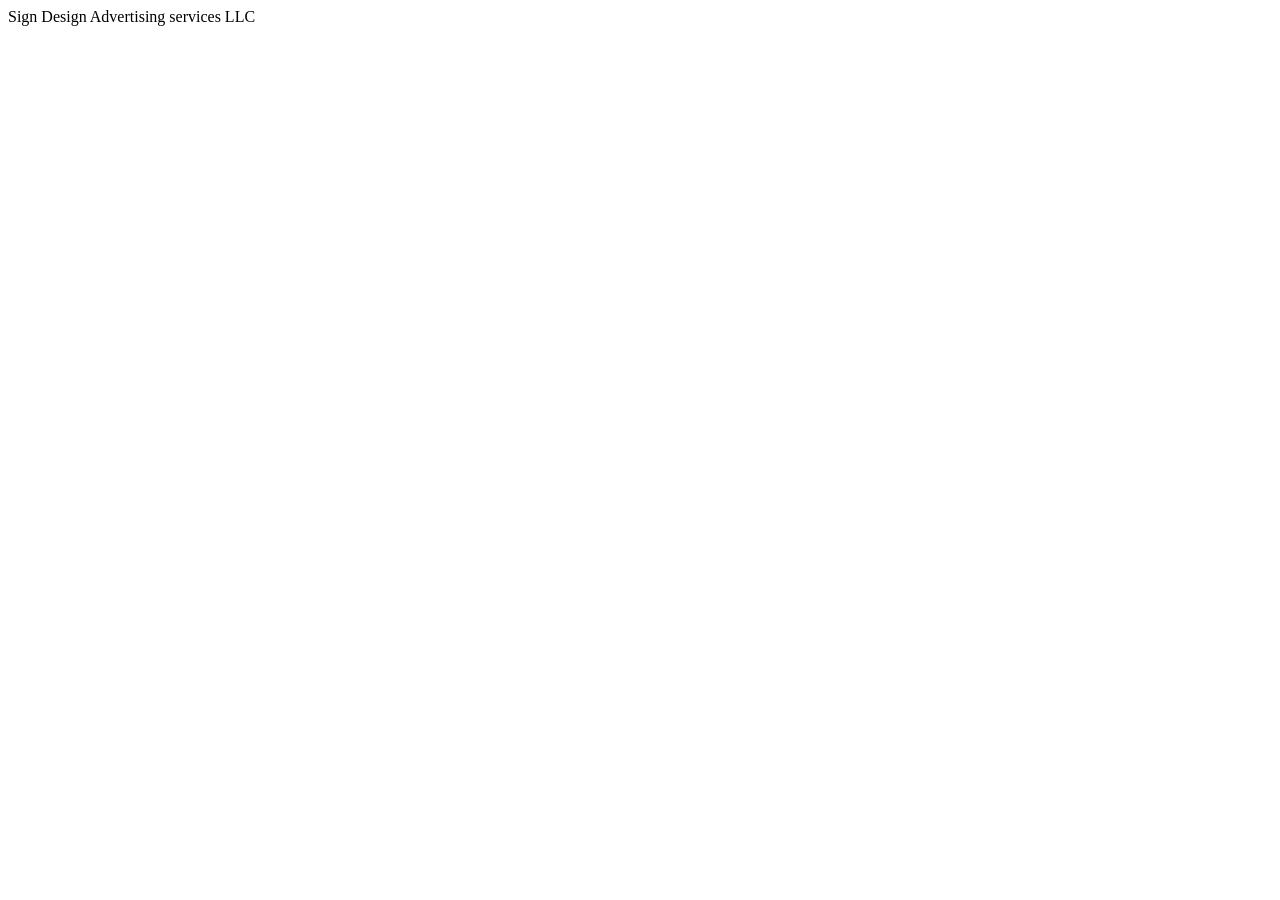
==== index.html @ 211019b6 "up161020240915" ====
<!DOCTYPE html>
<html lang="en">
<head>
    <meta charset="UTF-8">
    <meta name="viewport" content="width=device-width, initial-scale=1.0">
    <title>Sign Design Advertising services LLC</title>
    <meta name="description" content="Professional Sign Design and Advertising Services for businesses. We specialize in custom signage, outdoor advertising, digital signage, LED signs, vehicle wraps, and more. Boost your brand visibility with creative and impactful signage solutions tailored to your business needs. Car Stickers, Custom Car Stickers, Vinyl Car Decals, Car Wraps, Personalized Car Stickers, Car Window Stickers, Auto Decals, Vehicle Graphics, Bumper Stickers, Car Sticker Design, Car Decal Printing, Car Sticker Installation, Waterproof Car Stickers, Car Logo Stickers, Reflective Car Stickers, Custom Vehicle Stickers, Decorative Car Stickers, Car Stickers Online, Car Stickers for Business, Car Sticker Branding" />
    <meta name="keywords" content="Sign Design, Advertising Services, Custom Signage, Business Signs, Outdoor Advertising, Digital Signage, LED Signs, 3D Sign Design, Vehicle Wrap Advertising, Storefront Signage, Creative Sign Designs, Billboard Design, Commercial Signage, Retail Signage, Branding Signs, Professional Sign Makers, Neon Signs, Event Signage, Trade Show Signs, Sign Installation, Car Sticker, Custom Car Stickers, Vinyl Car Decals, Bumper Stickers, Personalized Car Stickers, Car Window Stickers, Vehicle Graphics, Auto Decals, Car Wraps, Car Sticker Design, Car Sticker Printing, Waterproof Car Stickers, Car Logo Stickers, Car Sticker Installation, Reflective Car Stickers, Decorative Car Stickers, Car Decals for Business, Custom Vehicle Stickers" />


</head>
<body>
    Sign Design Advertising services LLC
</body>
</html>
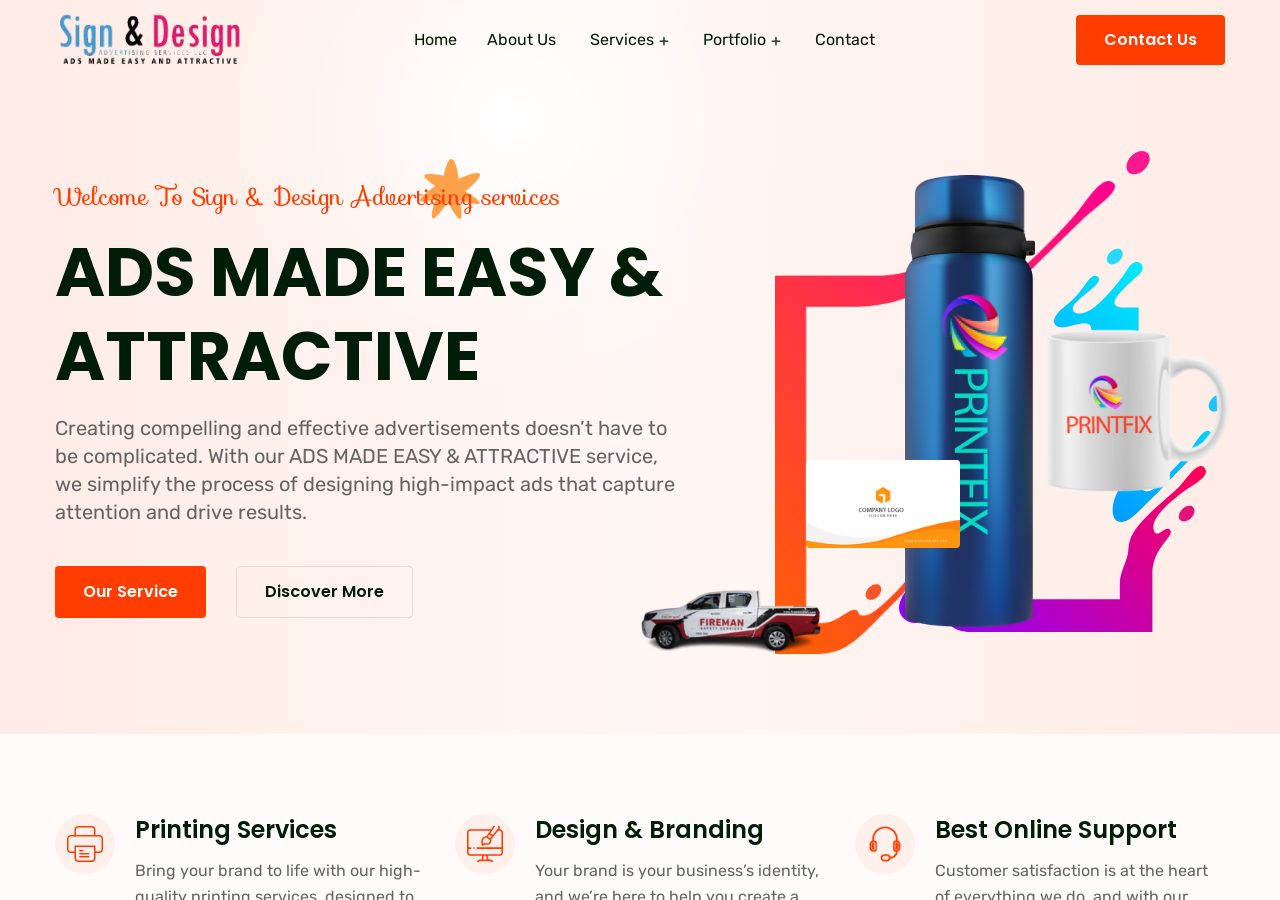
==== commit d839b89e: "up201020241053" ====
--- a/index.html
+++ b/index.html
@@ -7,9 +7,34 @@
     <meta name="description" content="Professional Sign Design and Advertising Services for businesses. We specialize in custom signage, outdoor advertising, digital signage, LED signs, vehicle wraps, and more. Boost your brand visibility with creative and impactful signage solutions tailored to your business needs. Car Stickers, Custom Car Stickers, Vinyl Car Decals, Car Wraps, Personalized Car Stickers, Car Window Stickers, Auto Decals, Vehicle Graphics, Bumper Stickers, Car Sticker Design, Car Decal Printing, Car Sticker Installation, Waterproof Car Stickers, Car Logo Stickers, Reflective Car Stickers, Custom Vehicle Stickers, Decorative Car Stickers, Car Stickers Online, Car Stickers for Business, Car Sticker Branding" />
     <meta name="keywords" content="Sign Design, Advertising Services, Custom Signage, Business Signs, Outdoor Advertising, Digital Signage, LED Signs, 3D Sign Design, Vehicle Wrap Advertising, Storefront Signage, Creative Sign Designs, Billboard Design, Commercial Signage, Retail Signage, Branding Signs, Professional Sign Makers, Neon Signs, Event Signage, Trade Show Signs, Sign Installation, Car Sticker, Custom Car Stickers, Vinyl Car Decals, Bumper Stickers, Personalized Car Stickers, Car Window Stickers, Vehicle Graphics, Auto Decals, Car Wraps, Car Sticker Design, Car Sticker Printing, Waterproof Car Stickers, Car Logo Stickers, Car Sticker Installation, Reflective Car Stickers, Decorative Car Stickers, Car Decals for Business, Custom Vehicle Stickers" />
 
+<!--<< Favcion >>-->
+<link rel="shortcut icon" href="img/favicon.svg">
+    <link rel="apple-touch-icon" sizes="57x57" href="img/apple-icon-57x57.png">
+<link rel="apple-touch-icon" sizes="60x60" href="img/apple-icon-60x60.png">
+<link rel="apple-touch-icon" sizes="72x72" href="img/apple-icon-72x72.png">
+<link rel="apple-touch-icon" sizes="76x76" href="img/apple-icon-76x76.png">
+<link rel="apple-touch-icon" sizes="114x114" href="img/apple-icon-114x114.png">
+<link rel="apple-touch-icon" sizes="120x120" href="img/apple-icon-120x120.png">
+<link rel="apple-touch-icon" sizes="144x144" href="img/apple-icon-144x144.png">
+<link rel="apple-touch-icon" sizes="152x152" href="img/apple-icon-152x152.png">
+<link rel="apple-touch-icon" sizes="180x180" href="img/apple-icon-180x180.png">
+<link rel="icon" type="image/png" sizes="192x192"  href="img/android-icon-192x192.png">
+<link rel="icon" type="image/png" sizes="32x32" href="img/favicon-32x32.png">
+<link rel="icon" type="image/png" sizes="96x96" href="img/favicon-96x96.png">
+<link rel="icon" type="image/png" sizes="16x16" href="img/favicon-16x16.png">
+<link rel="manifest" href="img/manifest.json">
+<meta name="msapplication-TileColor" content="#ffffff">
+<meta name="msapplication-TileImage" content="img/ms-icon-144x144.png">
+<meta name="theme-color" content="#ffffff">
+
+
 
 </head>
-<body>
-    Sign Design Advertising services LLC
-</body>
-</html>+<frameset rows="*,0" frameborder="no" border="0" framespacing="0">
+  <frame src="print/index.html" name="mainFrame" id="mainFrame" title="mainFrame" />
+  
+</frameset>
+<noframes><body>
+</body></noframes>
+
+</html>
